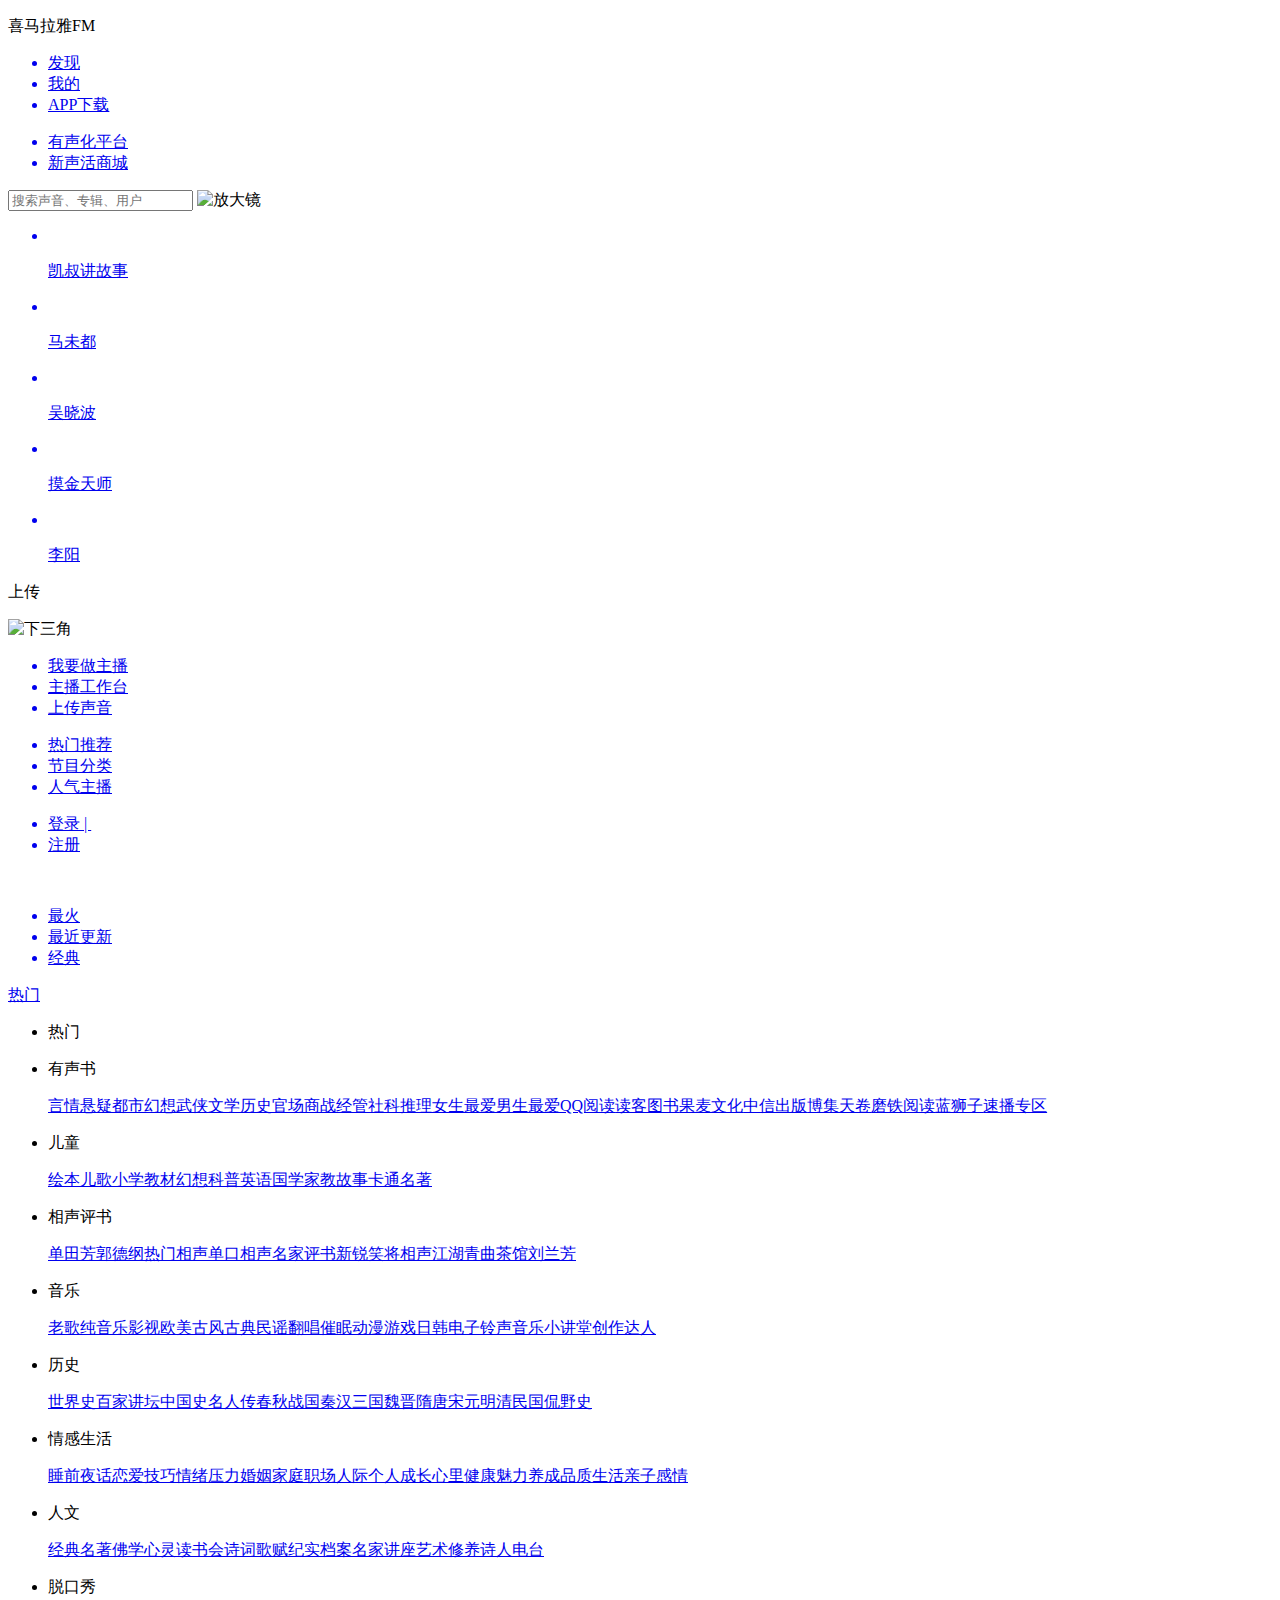
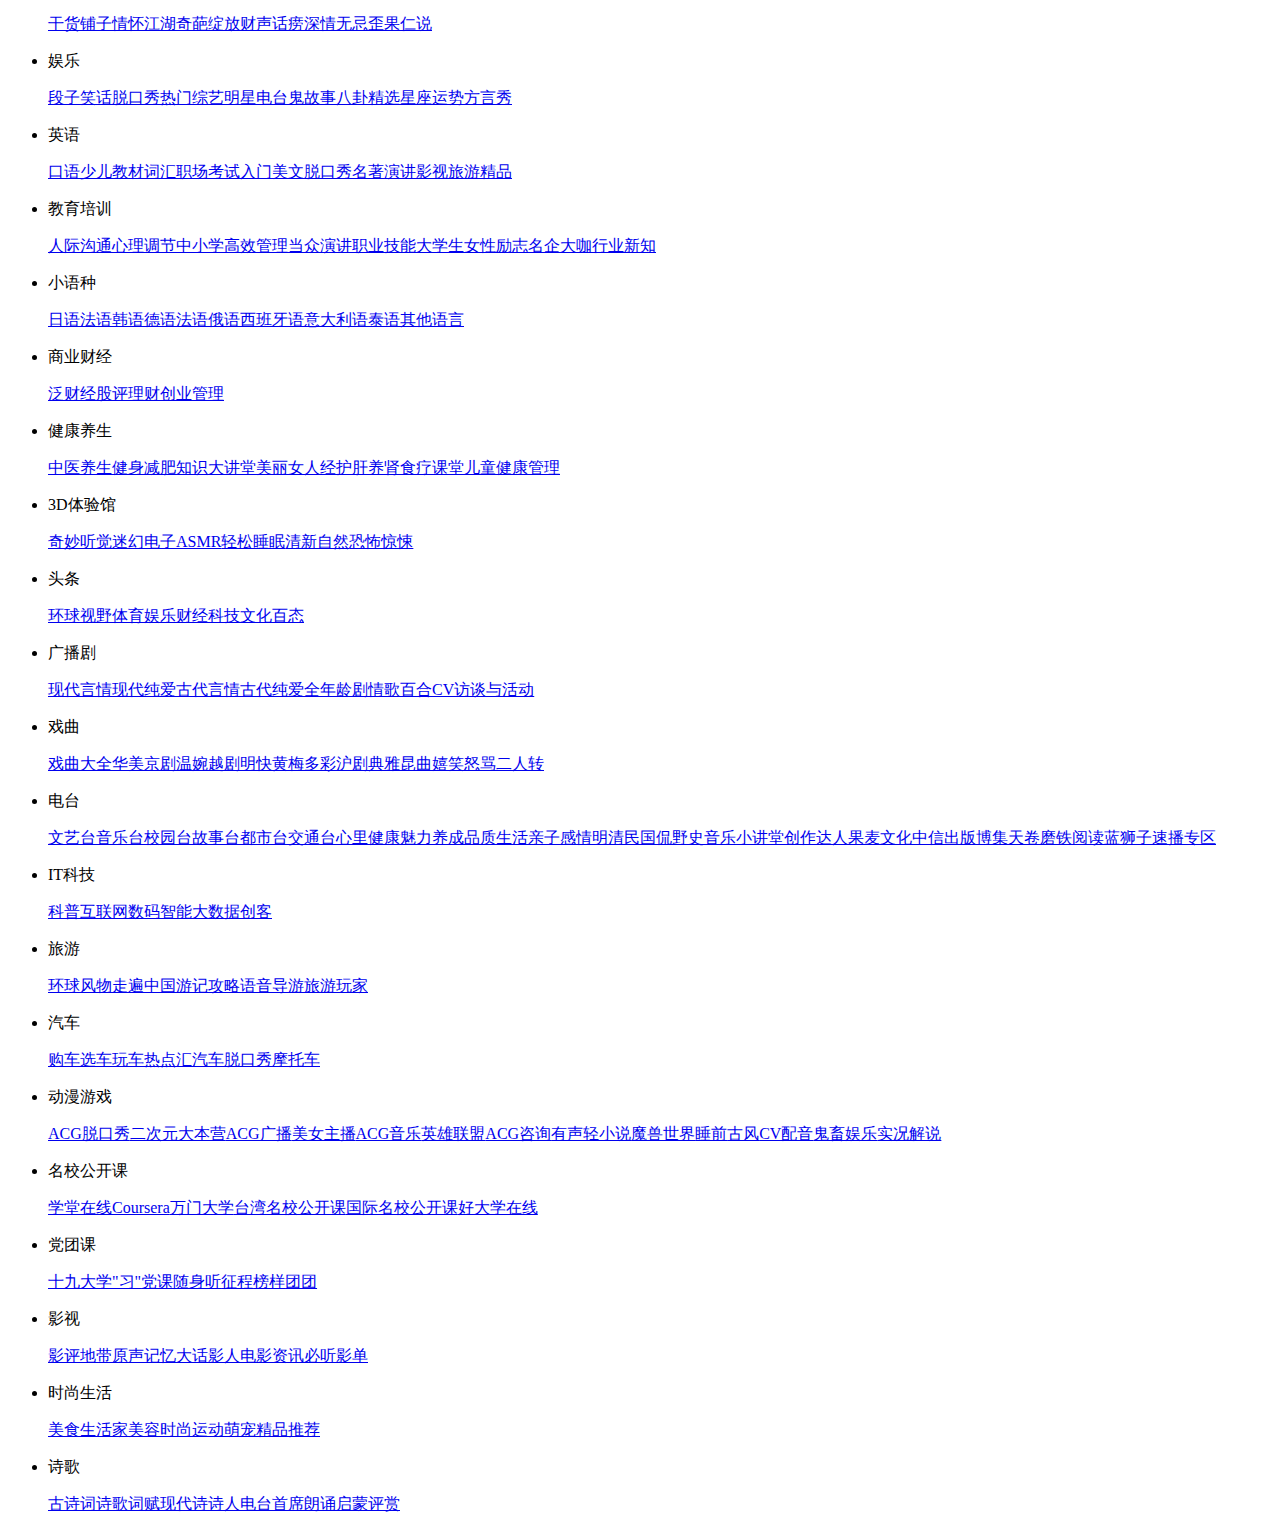
==== index.html @ 47ba7476 "喜马拉雅首页（未完）" ====
<!DOCTYPE html>
<html lang="en">
<head>
    <meta charset="UTF-8">
    <title>Title</title>
    <link rel="stylesheet" href="./css/main.css">
</head>
<body>
<header class="header">
    <div class="header-top">
        <div class="m-container">
            <p class="logo">喜马拉雅FM</p>
            <div id="catalog">
                <ul class="catalog">
                    <a href="#"><li class="active">发现</li></a>
                    <a href="#"><li>我的</li></a>
                    <a href="#"><li>APP下载</li></a>
                </ul>
                <ul class="voice-platform">
                    <a href="#"><li>有声化平台</li></a>
                    <a href="#"><li>新声活商城</li></a>
                </ul>
            </div>
            <!--搜索框-->
            <div class="search" id="search">
                <input type="text" placeholder="搜索声音、专辑、用户">
                <img src="./images/glass.png" alt="放大镜">
                <!--搜索框隐藏的下拉菜单-->
                <ul>
                    <a href="#">
                        <li>
                            <img src="./images/story.png" alt="">
                            <p>凯叔讲故事</p>
                        </li>
                    </a>
                    <a href="#">
                        <li>
                            <img src="./images/story.png" alt="">
                            <p>马未都</p>
                        </li>
                    </a>
                    <a href="#">
                        <li>
                            <img src="./images/story.png" alt="">
                            <p>吴晓波</p>
                        </li>
                    </a>
                    <a href="#">
                        <li>
                            <img src="./images/story.png" alt="">
                            <p>摸金天师</p>
                        </li>
                    </a>
                    <a href="#">
                        <li>
                            <img src="./images/story.png" alt="">
                            <p>李阳</p>
                        </li>
                    </a>
                </ul>
            </div>
            <!--上传-->
            <div class="upload">
                <div class="parent">
                    <div class="upload-button">
                        <p>上传</p>
                    </div>
                    <div class="upload-angle">
                        <img src="./images/selectAngle.png" alt="下三角">
                    </div>
                    <!--上传按钮隐藏的下拉菜单-->
                    <ul class="upload-select">
                        <a href="#"><li>我要做主播</li></a>
                        <a href="#"><li>主播工作台</li></a>
                        <a href="#"><li>上传声音</li></a>
                    </ul>
                </div>
            </div>
        </div>
    </div>
    <div class="second-menu">
        <div class="m-container">
            <ul class="menu" id="left-top-menu">
                <a href="#"><li>热门推荐</li></a>
                <a href="#"><li class="active">节目分类</li></a>
                <a href="#"><li>人气主播</li></a>
            </ul>
            <ul class="login">
                <a href="#"><li>登录&nbsp;|&nbsp;</li></a>
                <a href="#"><li>注册</li></a>
            </ul>
        </div>
    </div>

</header>

<div class="content">
    <div class="m-container">
        <div class="top-menu">
            <img src="./images/helloWord.png" alt="">
            <ul id="easy-select">
                <a href="#"><li class="active">最火</li></a>
                <a href="#"><li>最近更新</li></a>
                <a href="#"><li>经典</li></a>
            </ul>
        </div>
        <div class="middle" id="dir">
            <a href="#">热门</a>
        </div>
        <div class="bottom">
            <div class="left-menu">
                <ul class="menu" id="menu">
                    <!--<li>-->
                        <!--<p class="active hot">热门</p>-->
                    <!--</li>-->
                    <!--<li>-->
                        <!--<p class="parent-menu not-hot">有声书</p>-->
                        <!--<div class="child-menu">-->
                            <!--<a href="#" class="link"><span>言情</span></a>-->
                            <!--<a href="#"><span>悬疑</span></a>-->
                            <!--<a href="#"><span>都市</span></a>-->
                            <!--<a href="#"><span>幻想</span></a>-->
                            <!--<a href="#"><span>武侠</span></a>-->
                            <!--<a href="#"><span>文字</span></a>-->
                            <!--<a href="#"><span>历史</span></a>-->
                            <!--<a href="#"><span>官场商战</span></a>-->
                            <!--<a href="#"><span>经管</span></a>-->
                            <!--<a href="#"><span>社科</span></a>-->
                            <!--<a href="#"><span>推理</span></a>-->
                        <!--</div>-->
                    <!--</li>-->
                </ul>
            </div>
            <div class="main-content">

            </div>
        </div>
    </div>
</div>
<footer>

</footer>
<script src="./js/main.js"></script>
</body>
</html>
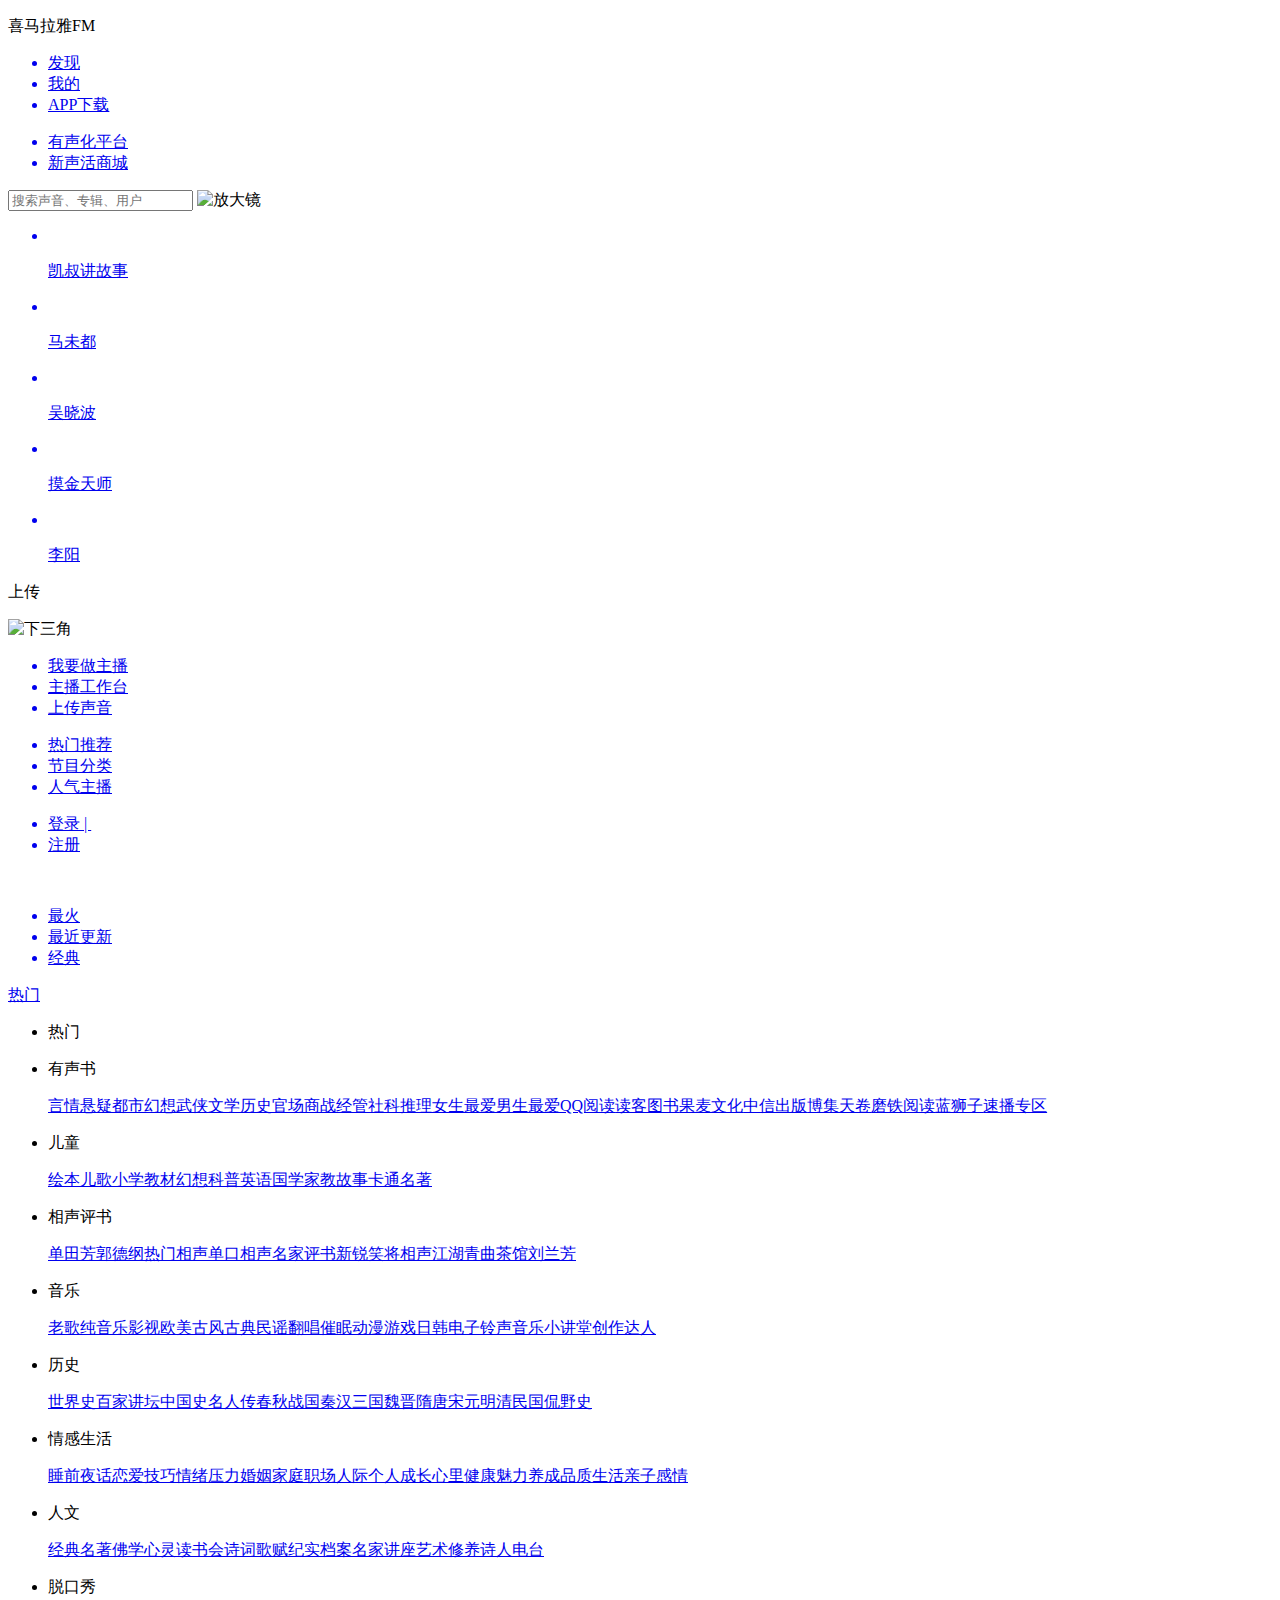
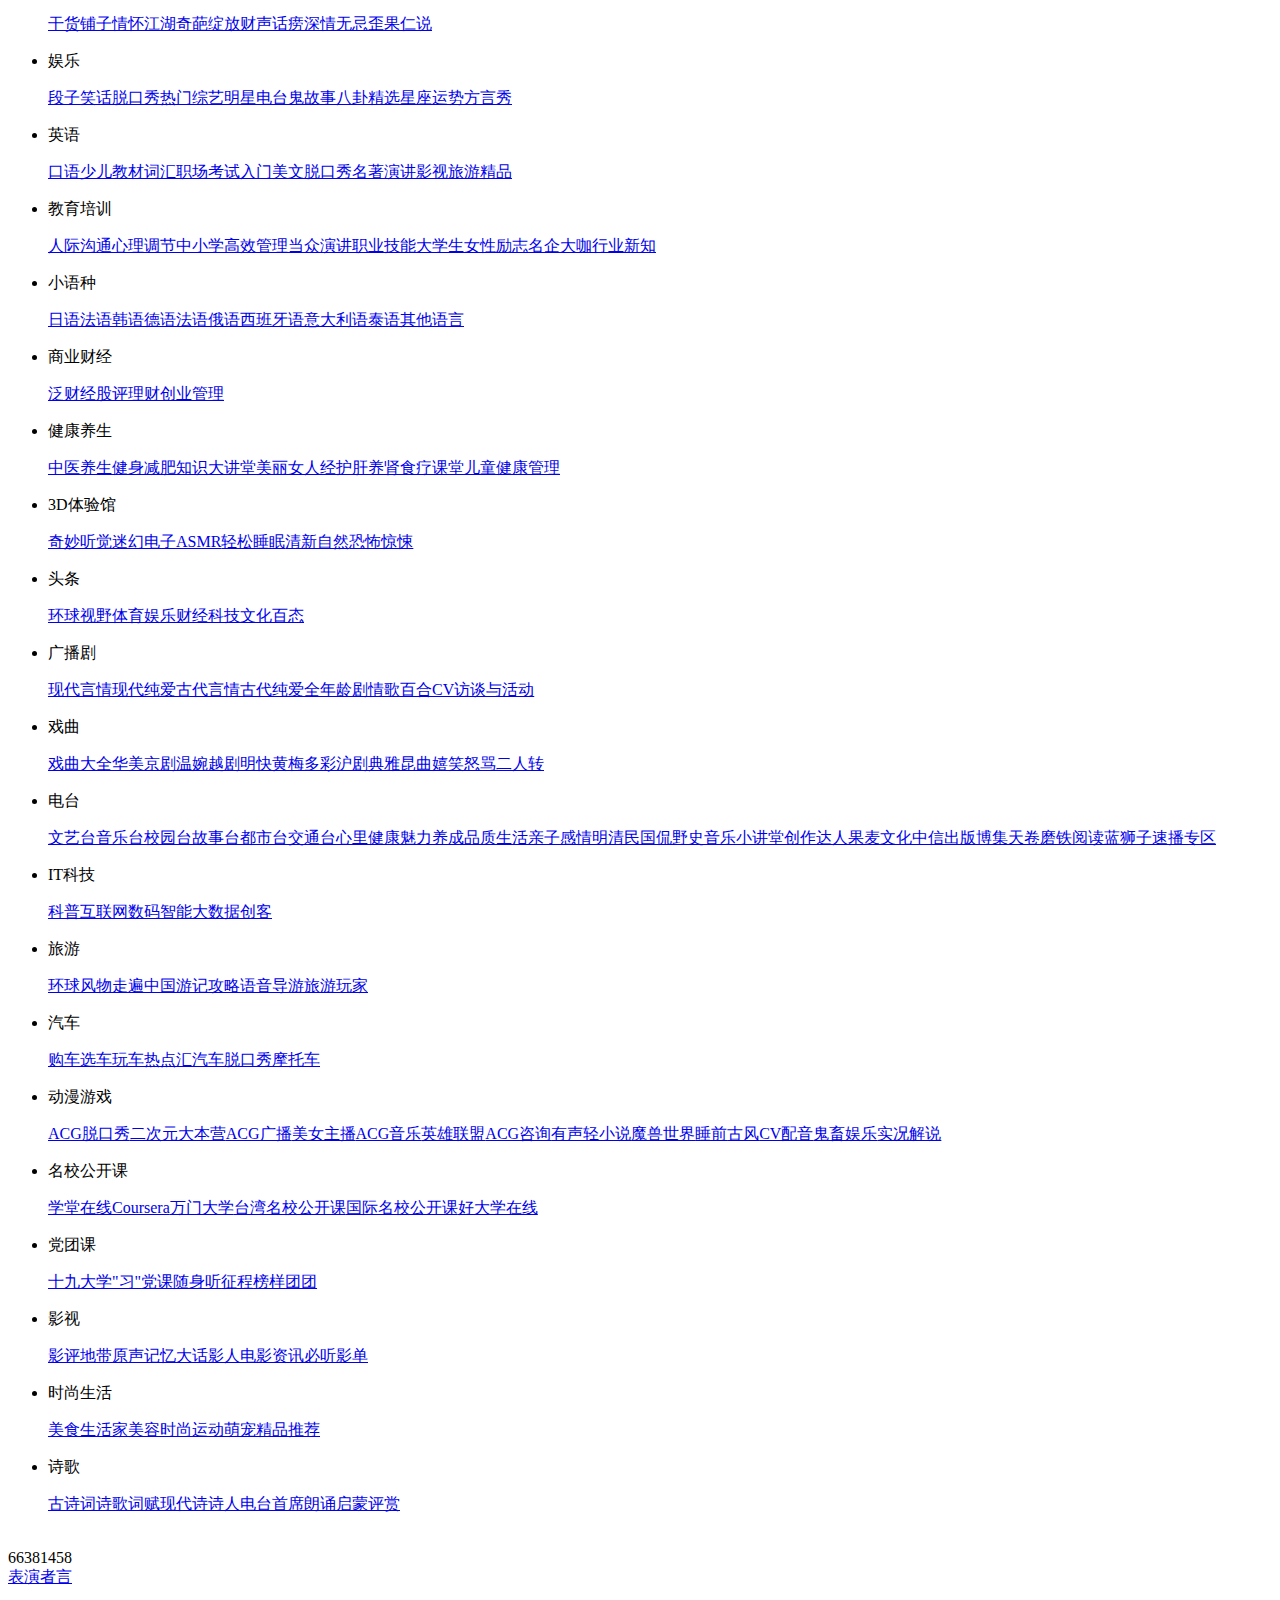
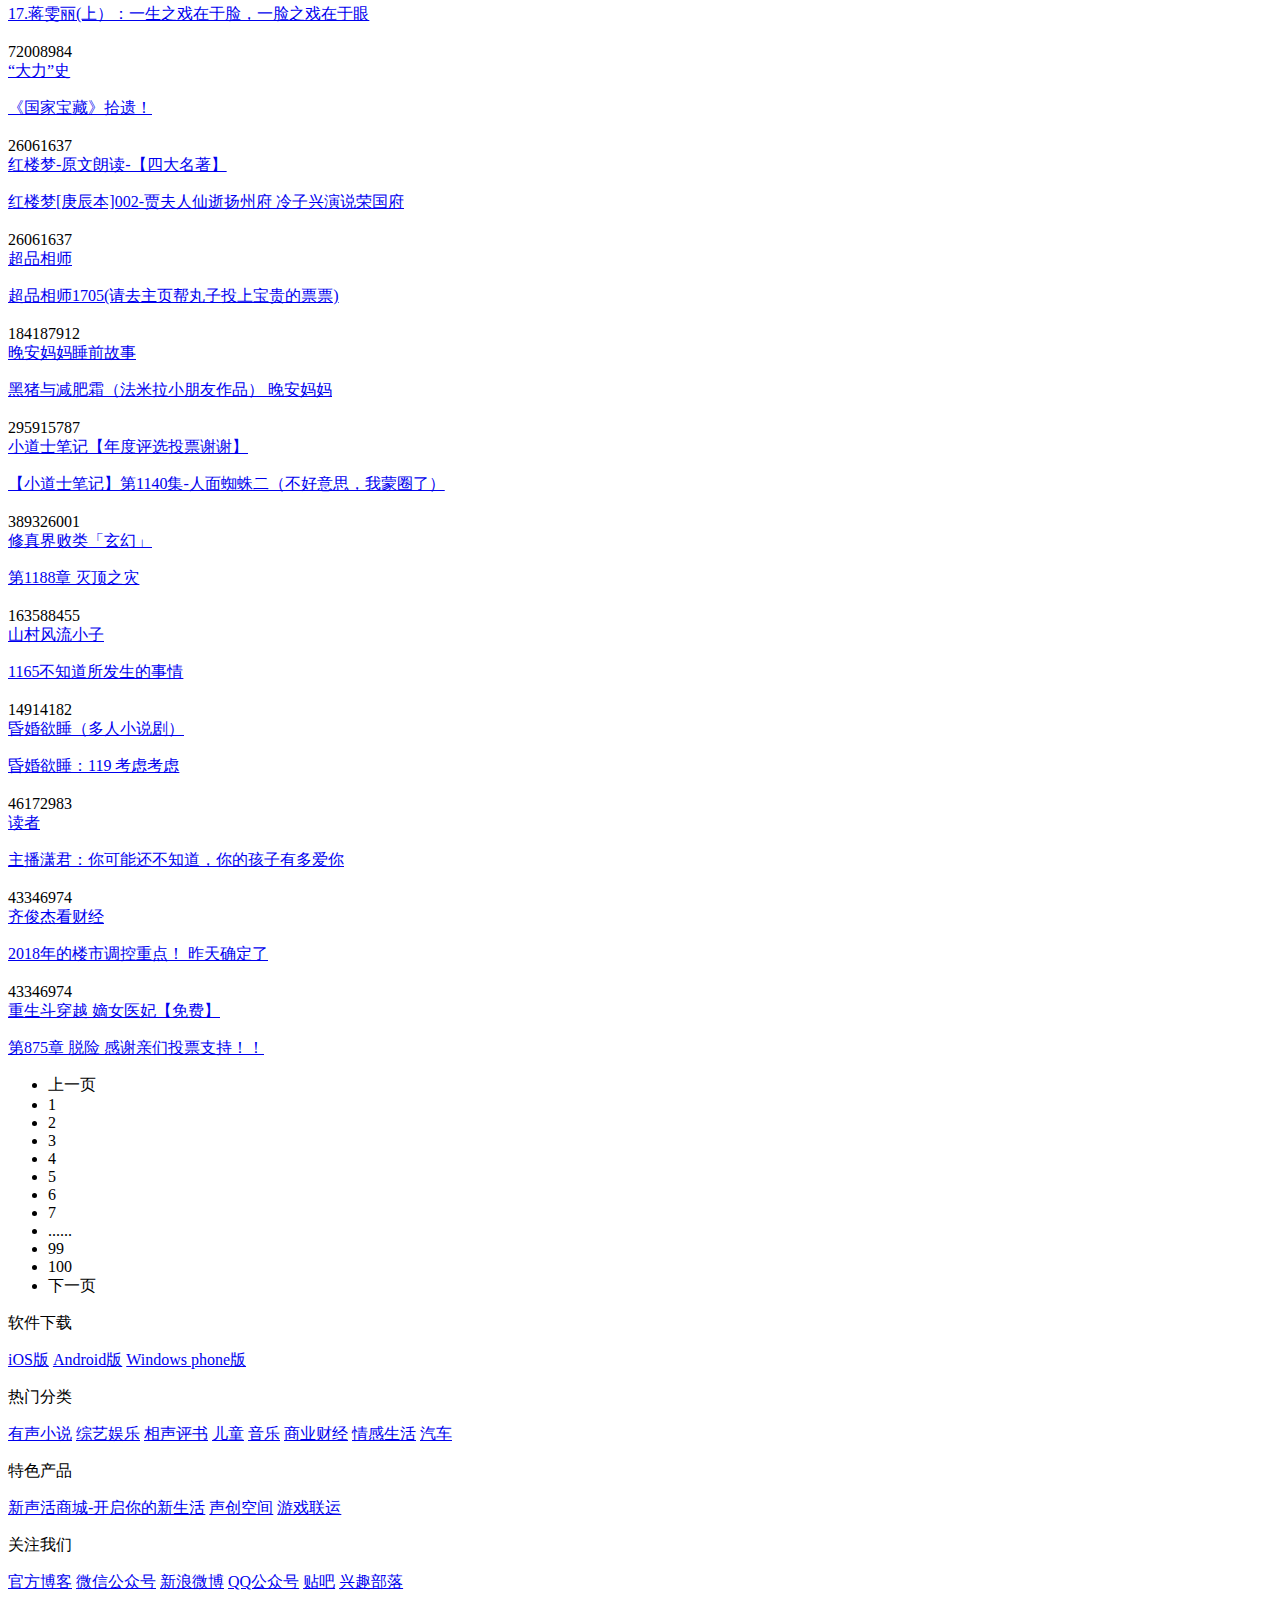
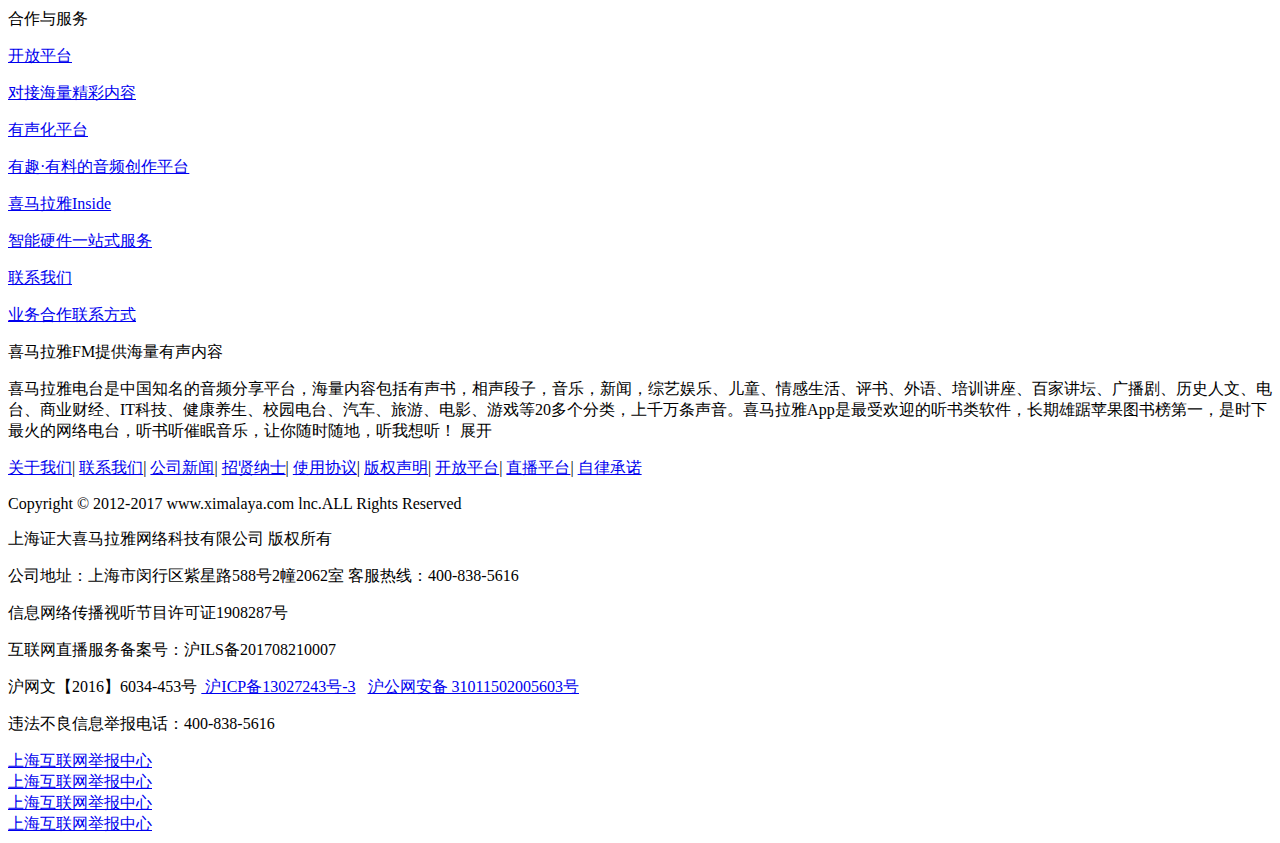
==== commit 05a22896: "喜马拉雅首页 v1.0" ====
--- a/index.html
+++ b/index.html
@@ -4,6 +4,7 @@
     <meta charset="UTF-8">
     <title>Title</title>
     <link rel="stylesheet" href="./css/main.css">
+    <link rel="stylesheet" href="css/main.css">
 </head>
 <body>
 <header class="header">
@@ -106,39 +107,171 @@
         </div>
         <div class="middle" id="dir">
             <a href="#">热门</a>
+            <span></span>
         </div>
         <div class="bottom">
             <div class="left-menu">
-                <ul class="menu" id="menu">
-                    <!--<li>-->
-                        <!--<p class="active hot">热门</p>-->
-                    <!--</li>-->
-                    <!--<li>-->
-                        <!--<p class="parent-menu not-hot">有声书</p>-->
-                        <!--<div class="child-menu">-->
-                            <!--<a href="#" class="link"><span>言情</span></a>-->
-                            <!--<a href="#"><span>悬疑</span></a>-->
-                            <!--<a href="#"><span>都市</span></a>-->
-                            <!--<a href="#"><span>幻想</span></a>-->
-                            <!--<a href="#"><span>武侠</span></a>-->
-                            <!--<a href="#"><span>文字</span></a>-->
-                            <!--<a href="#"><span>历史</span></a>-->
-                            <!--<a href="#"><span>官场商战</span></a>-->
-                            <!--<a href="#"><span>经管</span></a>-->
-                            <!--<a href="#"><span>社科</span></a>-->
-                            <!--<a href="#"><span>推理</span></a>-->
-                        <!--</div>-->
-                    <!--</li>-->
-                </ul>
+                <ul class="menu" id="menu"></ul>
             </div>
             <div class="main-content">
-
+                <div class="books" id="main-content">
+                </div>
+                <div class="page" id="page">
+                    <ul></ul>
+                </div>
             </div>
         </div>
     </div>
 </div>
 <footer>
+    <div class="footer-nav">
+        <div class="m-container">
+            <div class="nav-item">
+                <p>软件下载</p>
+                <a href="#">iOS版</a>
+                <a href="#">Android版</a>
+                <a href="#">Windows phone版</a>
+            </div>
+            <div class="nav-item">
+                <p>热门分类</p>
+                <a href="#">有声小说</a>
+                <a href="#">综艺娱乐</a>
+                <a href="#">相声评书</a>
+                <a href="#">儿童</a>
+                <a href="#">音乐</a>
+                <a href="#">商业财经</a>
+                <a href="#">情感生活</a>
+                <a href="#">汽车</a>
+            </div>
+            <div class="nav-item">
+                <p>特色产品</p>
+                <a href="#">新声活商城-开启你的新生活</a>
+                <a href="#">声创空间</a>
+                <a href="#">游戏联运</a>
+            </div>
+            <div class="nav-item">
+                <p>关注我们</p>
+                <a href="#">官方博客</a>
+                <a href="#">微信公众号</a>
+                <a href="#">新浪微博</a>
+                <a href="#">QQ公众号</a>
+                <a href="#">贴吧</a>
+                <a href="#">兴趣部落</a>
+            </div>
+        </div>
+    </div>
+    <div class="footer-content m-container">
+        <p class="main-title">合作与服务</p>
+        <div class="footer-attention">
+            <div class="attention-item">
+                <a href="#">
+                    <div class="item-logo icon1"></div>
+                    <div class="icon-mask"></div>
+                    <div class="item-content">
+                        <p class="title">开放平台</p>
+                        <p class="intro">对接海量精彩内容</p>
+                    </div>
+                </a>
+            </div>
+            <div class="attention-item">
+                <a href="#">
+                    <div class="item-logo icon2"></div>
+                    <div class="icon-mask"></div>
+                    <div class="item-content">
+                        <p class="title">有声化平台</p>
+                        <p class="intro">有趣·有料的音频创作平台</p>
+                    </div>
+                </a>
+            </div>
+            <div class="attention-item">
+                <a href="#">
+                    <div class="item-logo icon3"></div>
+                    <div class="icon-mask"></div>
+                    <div class="item-content">
+                        <p class="title">喜马拉雅Inside</p>
+                        <p class="intro">智能硬件一站式服务</p>
+                    </div>
+                </a>
+            </div>
+            <div class="attention-item">
+                <a href="#">
+                    <div class="item-logo icon4"></div>
+                    <div class="icon-mask"></div>
+                    <div class="item-content">
+                        <p class="title">联系我们</p>
+                        <p class="intro">业务合作联系方式</p>
+                    </div>
+                </a>
+            </div>
+        </div>
+        <div class="more-info">
+            <p class="title">喜马拉雅FM提供海量有声内容</p>
+            <p class="attention-content">
+                喜马拉雅电台是中国知名的音频分享平台，海量内容包括有声书，相声段子，音乐，新闻，综艺娱乐、儿童、情感生活、评书、外语、培训讲座、百家讲坛、广播剧、历史人文、电台、商业财经、IT科技、健康养生、校园电台、汽车、旅游、电影、游戏等20多个分类，上千万条声音。喜马拉雅App是最受欢迎的听书类软件，长期雄踞苹果图书榜第一，是时下最火的网络电台，听书听催眠音乐，让你随时随地，听我想听！
+                <span id="slide-up-down" class="slide-down up-icon">展开</span>
+            </p>
+        </div>
+        <div id="entry" class="entry" style="display: none">
+            <p class="title">快捷入口</p>
+            <a href="#">最火有声书打包下载</a>
+            <a href="#">最火儿童睡前故事打包下载</a>
+            <a href="#">最火音乐歌曲打包下载</a>
+            <a href="#">最火新闻资讯在线收听</a>
+            <a href="#">最火综艺娱乐打包下载</a>
+            <a href="#">最新情感生活专辑大全</a>
+            <a href="#">最火相声评书打包下载</a>
+            <a href="#">最新广播剧专辑大全</a>
+            <a href="#">AI音箱</a>
+            <a href="#">智能音箱</a>
+        </div>
+    </div>
+    <div class="footer-copyright m-container">
+        <div class="copyright-cont">
+            <a href="#">关于我们</a>|
+            <a href="#">联系我们</a>|
+            <a href="#">公司新闻</a>|
+            <a href="#">招贤纳士</a>|
+            <a href="#">使用协议</a>|
+            <a href="#">版权声明</a>|
+            <a href="#">开放平台</a>|
+            <a href="#">直播平台</a>|
+            <a href="#">自律承诺</a>
+        </div>
+        <div class="copyright-left">
+            <p>Copyright © 2012-2017 www.ximalaya.com lnc.ALL Rights Reserved</p>
+            <p>上海证大喜马拉雅网络科技有限公司 版权所有</p>
+            <p>公司地址：上海市闵行区紫星路588号2幢2062室 客服热线：400-838-5616</p>
+            <p>信息网络传播视听节目许可证1908287号</p>
+            <p>互联网直播服务备案号：沪ILS备201708210007</p>
+            <p>
+                沪网文【2016】6034-453号
+                <a href="#">&nbsp;沪ICP备13027243号-3</a>&nbsp;&nbsp;
+                <a href="#"><img src="./images/icp.png" alt="">沪公网安备 31011502005603号</a>
+            </p>
+        </div>
+        <div class="copyright-right">
+            <p>违法不良信息举报电话：400-838-5616</p>
+            <div class="attach">
+                <div class="attach-item">
+                    <div class="icon icon1"></div>
+                    <a href="#">上海互联网举报中心</a>
+                </div>
+                <div class="attach-item">
+                    <div class="icon icon2"></div>
+                    <a href="#">上海互联网举报中心</a>
+                </div>
+                <div class="attach-item">
+                    <div class="icon icon3"></div>
+                    <a href="#">上海互联网举报中心</a>
+                </div>
+                <div class="attach-item">
+                    <div class="icon icon4"></div>
+                    <a href="#">上海互联网举报中心</a>
+                </div>
 
+            </div>
+        </div>
+    </div>
 </footer>
 <script src="./js/main.js"></script>
 </body>
